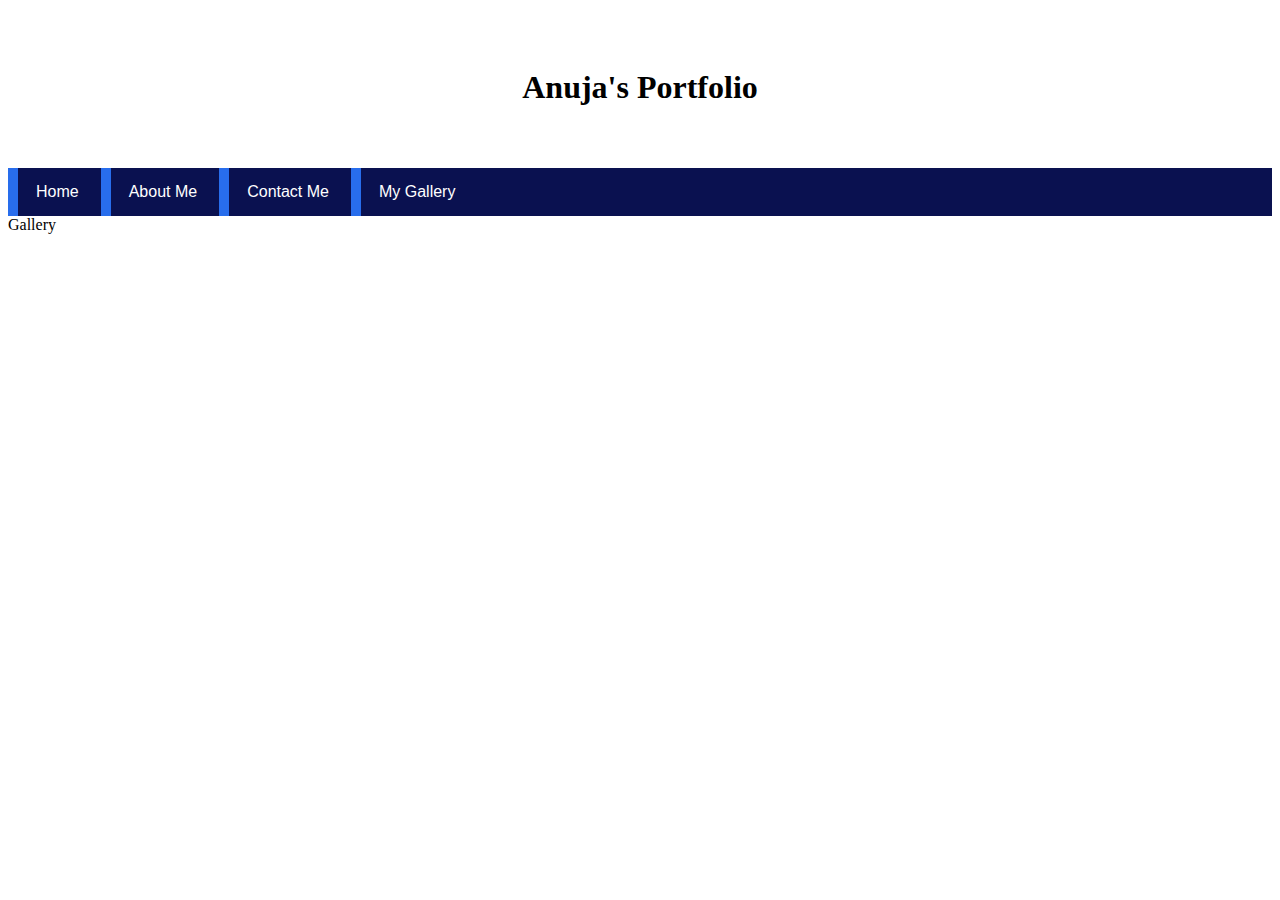
==== gallery.html @ 6925f99a "Home, Contact and About Pages" ====
<!DOCTYPE html>
<html lang="en">
    <head>
        <title>AnujaBanthia.github.io| Static Portfolio Website| Gallery</title>
        <link rel="stylesheet" href="css/header.css">
    </head>
    
  <body>
    <header>
        <h1>Anuja's Portfolio</h1>
    </header>
    <nav>
    <ul>
        <li><a href="index.html" >Home</a></li>
        <li><a href="about.html">About Me</a></li>
        <li><a href="contact.html">Contact Me</a></li>
        <li><a href="gallery.html">My Gallery</a></li>
    </ul>
    </nav>
    <main>
    <article>Gallery</article>
    </main>
</body>
</html>
---- css/header.css ----
ul
{
list-style-type: none;
margin: 0;
padding: 0;
background-color: #0a1150;
}

nav li {
display: inline-block;
}

nav li a {
display: block;
color: white;
text-align: center;
padding: 15px 18px;
text-decoration: none;
font-family: sans-serif;
border-left: 10px solid rgb(40, 109, 236);
}

nav li a:hover {
    background-color: rgb(64, 156, 231);
}
header {
  padding: 40px;
  text-align: center;
  background: rgb(255, 255, 255);
  color: black;
}

.main{
    display: block;
    margin: 1%;
    padding: 1%;
}

.main-heading{
    font-size: 14;
    font-weight: bold;
}

.profile-photo{
    width: 20%;
    height: 15%;
    border-radius: 8px;
    box-shadow: 10px 10px 5px grey;
    float: left;
    padding: 1px;
    margin-right: 15px;
}
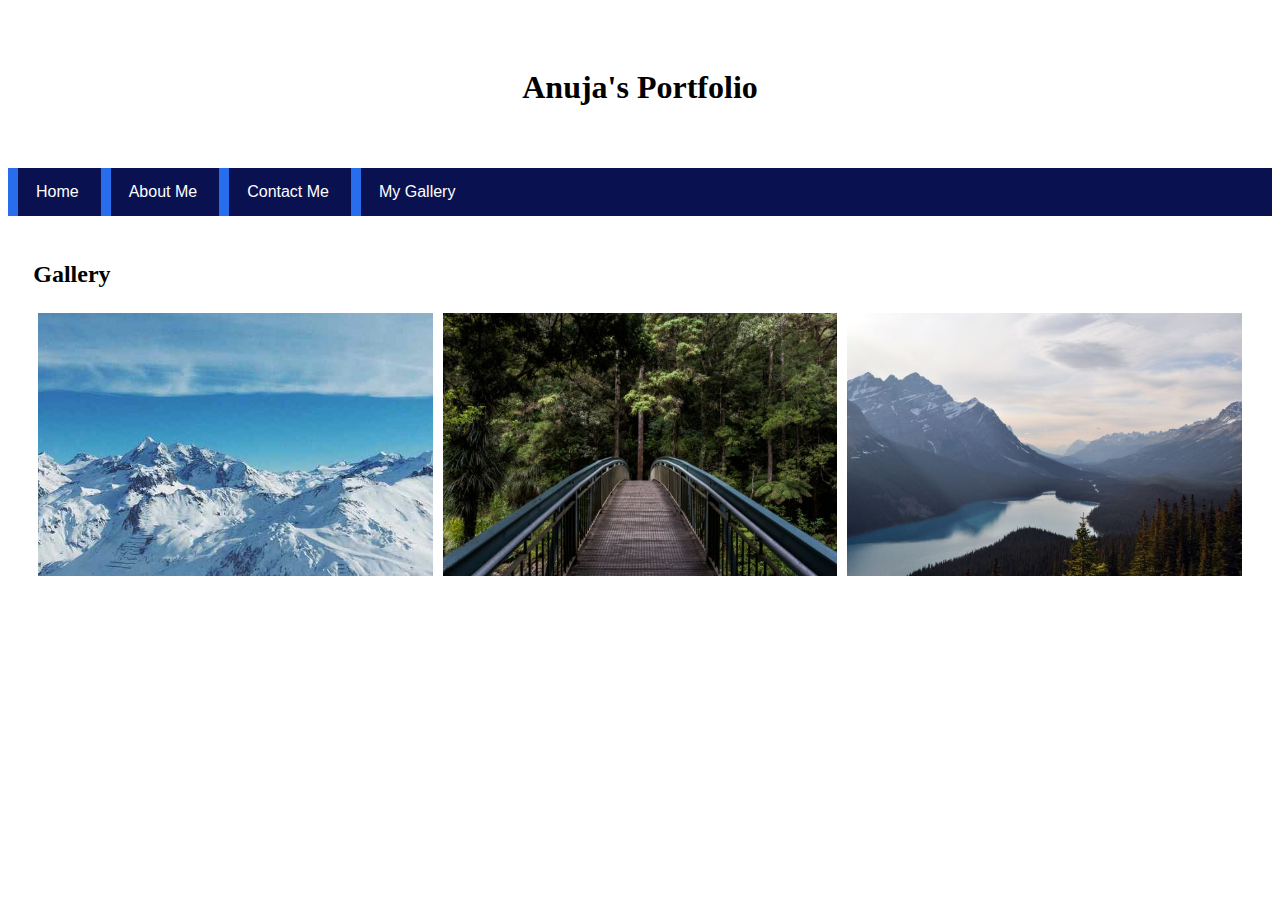
==== commit 98927495: "gallery" ====
--- a/gallery.html
+++ b/gallery.html
@@ -4,6 +4,7 @@
     <head>
         <title>AnujaBanthia.github.io| Static Portfolio Website| Gallery</title>
         <link rel="stylesheet" href="css/header.css">
+        <link rel="stylesheet" href="css/gallery.css">
     </head>
     
   <body>
@@ -18,8 +19,19 @@
         <li><a href="gallery.html">My Gallery</a></li>
     </ul>
     </nav>
-    <main>
-    <article>Gallery</article>
+    <main class="main">
+        <h2 class="main-heading">Gallery</h2>
+        <div class="row">
+            <div class="column">
+              <img src="images/gallery/img_snow.jpg" alt="Snow" >
+            </div>
+            <div class="column">
+              <img src="images/gallery/img_forest.jpg" alt="Forest" >
+            </div>
+            <div class="column">
+              <img src="images/gallery/img_mountains.jpg" alt="Mountains" >
+            </div>
+          </div>
     </main>
 </body>
 </html>--- a/css/gallery.css
+++ b/css/gallery.css
@@ -0,0 +1,12 @@
+.column {
+    flex: 33.33%;
+    padding: 5px;
+  }
+
+  .row {
+    display: flex;
+  }
+
+  div img{
+      width: 100%;
+  }